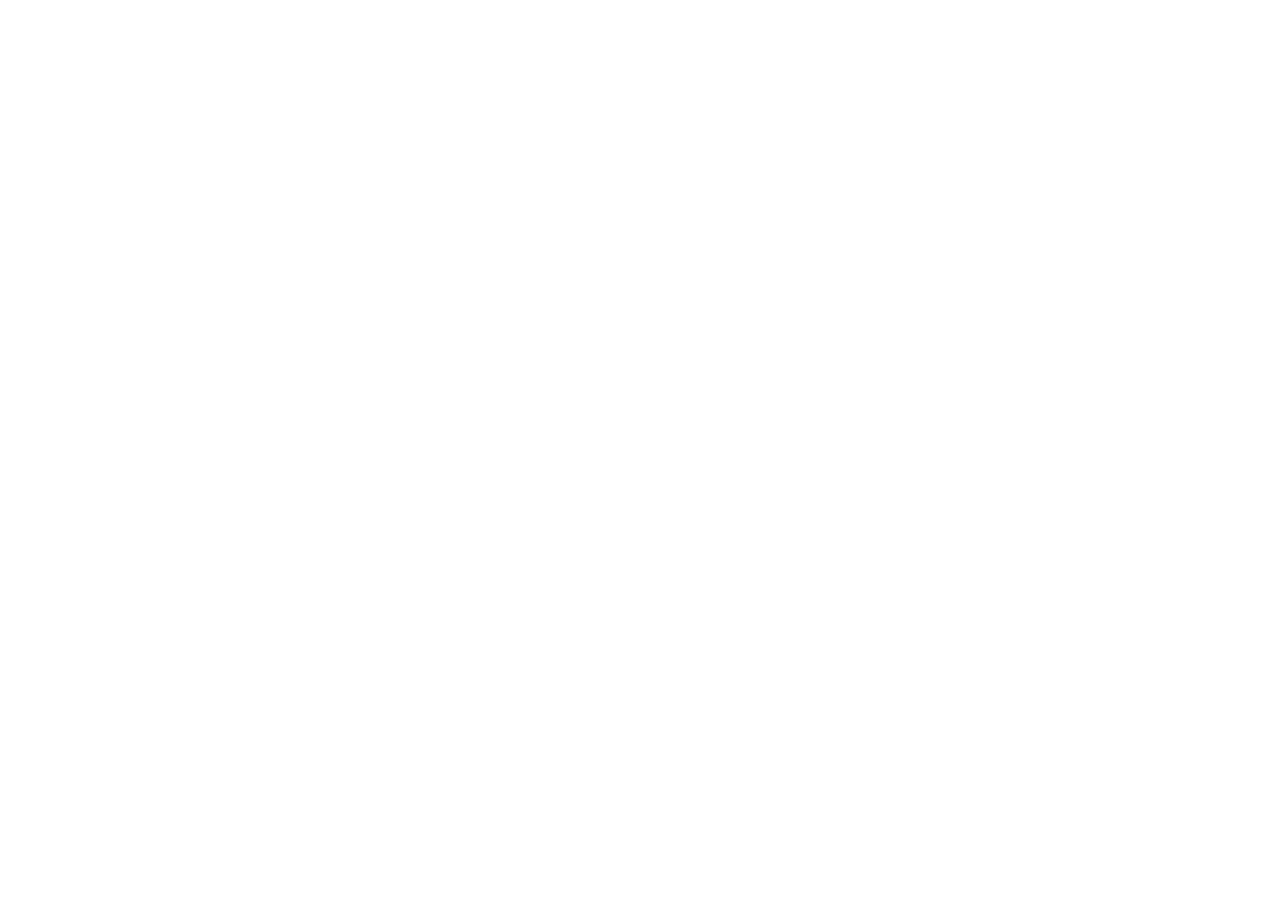
==== index.html @ c78eaee1 "init project" ====
<!DOCTYPE html>
<html lang="en">

<head>
    <meta charset="UTF-8">
    <meta name="viewport" content="width=device-width, initial-scale=1.0">
    <title>Document</title>
</head>

<body>

</body>

</html>
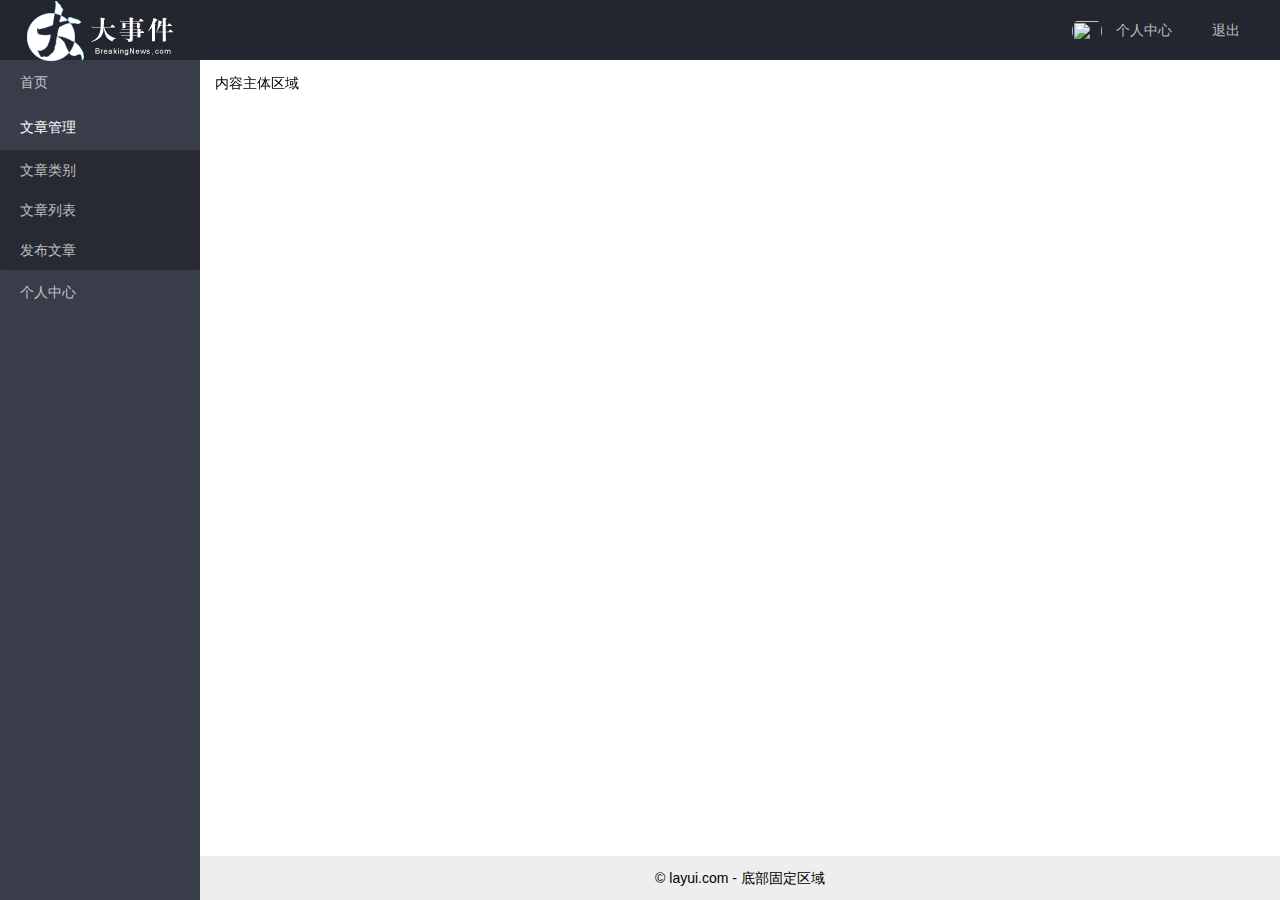
==== commit 5ee9b374: "新建了一个login.js" ====
--- a/index.html
+++ b/index.html
@@ -5,10 +5,67 @@
     <meta charset="UTF-8">
     <meta name="viewport" content="width=device-width, initial-scale=1.0">
     <title>Document</title>
+    <link rel="stylesheet" href="/assets/lib/layui/css/layui.css" />
+    <link rel="stylesheet" href="/assets/css/index.css">
 </head>
 
-<body>
+<body class="layui-layout-body">
+    <div class="layui-layout layui-layout-admin">
+        <div class="layui-header">
+            <div class="layui-logo">
+                <img src="/assets/images/logo.png" alt="">
+            </div>
+            <!-- 头部区域（可配合layui已有的水平导航） -->
+            <ul class="layui-nav layui-layout-right">
+                <li class="layui-nav-item">
+                    <a href="javascript:;">
+                        <img src="http://t.cn/RCzsdCq" class="layui-nav-img">
+                        个人中心
+                    </a>
+                    <dl class="layui-nav-child">
+                        <dd><a href="">基本资料</a></dd>
+                        <dd><a href="">安全设置</a></dd>
+                    </dl>
+                </li>
+                <li class="layui-nav-item"><a href="">退出</a></li>
+            </ul>
+        </div>
 
+        <div class="layui-side layui-bg-black">
+            <div class="layui-side-scroll">
+                <!-- 左侧导航区域（可配合layui已有的垂直导航） -->
+                <ul class="layui-nav layui-nav-tree" lay-filter="test">
+                    <li class="layui-nav-item"><a href="">首页</a></li>
+                    <li class="layui-nav-item layui-nav-itemed">
+                        <a class="" href="javascript:;">文章管理</a>
+                        <dl class="layui-nav-child">
+                            <dd><a href="javascript:;">文章类别</a></dd>
+                            <dd><a href="javascript:;">文章列表</a></dd>
+                            <dd><a href="javascript:;">发布文章</a></dd>
+                        </dl>
+                    </li>
+                    <li class="layui-nav-item">
+                        <a href="javascript:;">个人中心</a>
+                        <dl class="layui-nav-child">
+                            <dd><a href="javascript:;">基本资料</a></dd>
+                            <dd><a href="javascript:;">更换头像</a></dd>
+                            <dd><a href="javascript:;">重置密码</a></dd>
+                        </dl>
+                    </li>
+                </ul>
+            </div>
+        </div>
+
+        <div class="layui-body">
+            <!-- 内容主体区域 -->
+            <div style="padding: 15px;">内容主体区域</div>
+        </div>
+
+        <div class="layui-footer">
+            <!-- 底部固定区域 -->
+            © layui.com - 底部固定区域
+        </div>
+    </div>
 </body>
 
 </html>--- a/assets/lib/layui/css/layui.css
+++ b/assets/lib/layui/css/layui.css
@@ -0,0 +1,2 @@
+/** layui-v2.5.5 MIT License By https://www.layui.com */
+ .layui-inline,img{display:inline-block;vertical-align:middle}h1,h2,h3,h4,h5,h6{font-weight:400}.layui-edge,.layui-header,.layui-inline,.layui-main{position:relative}.layui-body,.layui-edge,.layui-elip{overflow:hidden}.layui-btn,.layui-edge,.layui-inline,img{vertical-align:middle}.layui-btn,.layui-disabled,.layui-icon,.layui-unselect{-moz-user-select:none;-webkit-user-select:none;-ms-user-select:none}.layui-elip,.layui-form-checkbox span,.layui-form-pane .layui-form-label{text-overflow:ellipsis;white-space:nowrap}.layui-breadcrumb,.layui-tree-btnGroup{visibility:hidden}blockquote,body,button,dd,div,dl,dt,form,h1,h2,h3,h4,h5,h6,input,li,ol,p,pre,td,textarea,th,ul{margin:0;padding:0;-webkit-tap-highlight-color:rgba(0,0,0,0)}a:active,a:hover{outline:0}img{border:none}li{list-style:none}table{border-collapse:collapse;border-spacing:0}h4,h5,h6{font-size:100%}button,input,optgroup,option,select,textarea{font-family:inherit;font-size:inherit;font-style:inherit;font-weight:inherit;outline:0}pre{white-space:pre-wrap;white-space:-moz-pre-wrap;white-space:-pre-wrap;white-space:-o-pre-wrap;word-wrap:break-word}body{line-height:24px;font:14px Helvetica Neue,Helvetica,PingFang SC,Tahoma,Arial,sans-serif}hr{height:1px;margin:10px 0;border:0;clear:both}a{color:#333;text-decoration:none}a:hover{color:#777}a cite{font-style:normal;*cursor:pointer}.layui-border-box,.layui-border-box *{box-sizing:border-box}.layui-box,.layui-box *{box-sizing:content-box}.layui-clear{clear:both;*zoom:1}.layui-clear:after{content:'\20';clear:both;*zoom:1;display:block;height:0}.layui-inline{*display:inline;*zoom:1}.layui-edge{display:inline-block;width:0;height:0;border-width:6px;border-style:dashed;border-color:transparent}.layui-edge-top{top:-4px;border-bottom-color:#999;border-bottom-style:solid}.layui-edge-right{border-left-color:#999;border-left-style:solid}.layui-edge-bottom{top:2px;border-top-color:#999;border-top-style:solid}.layui-edge-left{border-right-color:#999;border-right-style:solid}.layui-disabled,.layui-disabled:hover{color:#d2d2d2!important;cursor:not-allowed!important}.layui-circle{border-radius:100%}.layui-show{display:block!important}.layui-hide{display:none!important}@font-face{font-family:layui-icon;src:url(../font/iconfont.eot?v=250);src:url(../font/iconfont.eot?v=250#iefix) format('embedded-opentype'),url(../font/iconfont.woff2?v=250) format('woff2'),url(../font/iconfont.woff?v=250) format('woff'),url(../font/iconfont.ttf?v=250) format('truetype'),url(../font/iconfont.svg?v=250#layui-icon) format('svg')}.layui-icon{font-family:layui-icon!important;font-size:16px;font-style:normal;-webkit-font-smoothing:antialiased;-moz-osx-font-smoothing:grayscale}.layui-icon-reply-fill:before{content:"\e611"}.layui-icon-set-fill:before{content:"\e614"}.layui-icon-menu-fill:before{content:"\e60f"}.layui-icon-search:before{content:"\e615"}.layui-icon-share:before{content:"\e641"}.layui-icon-set-sm:before{content:"\e620"}.layui-icon-engine:before{content:"\e628"}.layui-icon-close:before{content:"\1006"}.layui-icon-close-fill:before{content:"\1007"}.layui-icon-chart-screen:before{content:"\e629"}.layui-icon-star:before{content:"\e600"}.layui-icon-circle-dot:before{content:"\e617"}.layui-icon-chat:before{content:"\e606"}.layui-icon-release:before{content:"\e609"}.layui-icon-list:before{content:"\e60a"}.layui-icon-chart:before{content:"\e62c"}.layui-icon-ok-circle:before{content:"\1005"}.layui-icon-layim-theme:before{content:"\e61b"}.layui-icon-table:before{content:"\e62d"}.layui-icon-right:before{content:"\e602"}.layui-icon-left:before{content:"\e603"}.layui-icon-cart-simple:before{content:"\e698"}.layui-icon-face-cry:before{content:"\e69c"}.layui-icon-face-smile:before{content:"\e6af"}.layui-icon-survey:before{content:"\e6b2"}.layui-icon-tree:before{content:"\e62e"}.layui-icon-upload-circle:before{content:"\e62f"}.layui-icon-add-circle:before{content:"\e61f"}.layui-icon-download-circle:before{content:"\e601"}.layui-icon-templeate-1:before{content:"\e630"}.layui-icon-util:before{content:"\e631"}.layui-icon-face-surprised:before{content:"\e664"}.layui-icon-edit:before{content:"\e642"}.layui-icon-speaker:before{content:"\e645"}.layui-icon-down:before{content:"\e61a"}.layui-icon-file:before{content:"\e621"}.layui-icon-layouts:before{content:"\e632"}.layui-icon-rate-half:before{content:"\e6c9"}.layui-icon-add-circle-fine:before{content:"\e608"}.layui-icon-prev-circle:before{content:"\e633"}.layui-icon-read:before{content:"\e705"}.layui-icon-404:before{content:"\e61c"}.layui-icon-carousel:before{content:"\e634"}.layui-icon-help:before{content:"\e607"}.layui-icon-code-circle:before{content:"\e635"}.layui-icon-water:before{content:"\e636"}.layui-icon-username:before{content:"\e66f"}.layui-icon-find-fill:before{content:"\e670"}.layui-icon-about:before{content:"\e60b"}.layui-icon-location:before{content:"\e715"}.layui-icon-up:before{content:"\e619"}.layui-icon-pause:before{content:"\e651"}.layui-icon-date:before{content:"\e637"}.layui-icon-layim-uploadfile:before{content:"\e61d"}.layui-icon-delete:before{content:"\e640"}.layui-icon-play:before{content:"\e652"}.layui-icon-top:before{content:"\e604"}.layui-icon-friends:before{content:"\e612"}.layui-icon-refresh-3:before{content:"\e9aa"}.layui-icon-ok:before{content:"\e605"}.layui-icon-layer:before{content:"\e638"}.layui-icon-face-smile-fine:before{content:"\e60c"}.layui-icon-dollar:before{content:"\e659"}.layui-icon-group:before{content:"\e613"}.layui-icon-layim-download:before{content:"\e61e"}.layui-icon-picture-fine:before{content:"\e60d"}.layui-icon-link:before{content:"\e64c"}.layui-icon-diamond:before{content:"\e735"}.layui-icon-log:before{content:"\e60e"}.layui-icon-rate-solid:before{content:"\e67a"}.layui-icon-fonts-del:before{content:"\e64f"}.layui-icon-unlink:before{content:"\e64d"}.layui-icon-fonts-clear:before{content:"\e639"}.layui-icon-triangle-r:before{content:"\e623"}.layui-icon-circle:before{content:"\e63f"}.layui-icon-radio:before{content:"\e643"}.layui-icon-align-center:before{content:"\e647"}.layui-icon-align-right:before{content:"\e648"}.layui-icon-align-left:before{content:"\e649"}.layui-icon-loading-1:before{content:"\e63e"}.layui-icon-return:before{content:"\e65c"}.layui-icon-fonts-strong:before{content:"\e62b"}.layui-icon-upload:before{content:"\e67c"}.layui-icon-dialogue:before{content:"\e63a"}.layui-icon-video:before{content:"\e6ed"}.layui-icon-headset:before{content:"\e6fc"}.layui-icon-cellphone-fine:before{content:"\e63b"}.layui-icon-add-1:before{content:"\e654"}.layui-icon-face-smile-b:before{content:"\e650"}.layui-icon-fonts-html:before{content:"\e64b"}.layui-icon-form:before{content:"\e63c"}.layui-icon-cart:before{content:"\e657"}.layui-icon-camera-fill:before{content:"\e65d"}.layui-icon-tabs:before{content:"\e62a"}.layui-icon-fonts-code:before{content:"\e64e"}.layui-icon-fire:before{content:"\e756"}.layui-icon-set:before{content:"\e716"}.layui-icon-fonts-u:before{content:"\e646"}.layui-icon-triangle-d:before{content:"\e625"}.layui-icon-tips:before{content:"\e702"}.layui-icon-picture:before{content:"\e64a"}.layui-icon-more-vertical:before{content:"\e671"}.layui-icon-flag:before{content:"\e66c"}.layui-icon-loading:before{content:"\e63d"}.layui-icon-fonts-i:before{content:"\e644"}.layui-icon-refresh-1:before{content:"\e666"}.layui-icon-rmb:before{content:"\e65e"}.layui-icon-home:before{content:"\e68e"}.layui-icon-user:before{content:"\e770"}.layui-icon-notice:before{content:"\e667"}.layui-icon-login-weibo:before{content:"\e675"}.layui-icon-voice:before{content:"\e688"}.layui-icon-upload-drag:before{content:"\e681"}.layui-icon-login-qq:before{content:"\e676"}.layui-icon-snowflake:before{content:"\e6b1"}.layui-icon-file-b:before{content:"\e655"}.layui-icon-template:before{content:"\e663"}.layui-icon-auz:before{content:"\e672"}.layui-icon-console:before{content:"\e665"}.layui-icon-app:before{content:"\e653"}.layui-icon-prev:before{content:"\e65a"}.layui-icon-website:before{content:"\e7ae"}.layui-icon-next:before{content:"\e65b"}.layui-icon-component:before{content:"\e857"}.layui-icon-more:before{content:"\e65f"}.layui-icon-login-wechat:before{content:"\e677"}.layui-icon-shrink-right:before{content:"\e668"}.layui-icon-spread-left:before{content:"\e66b"}.layui-icon-camera:before{content:"\e660"}.layui-icon-note:before{content:"\e66e"}.layui-icon-refresh:before{content:"\e669"}.layui-icon-female:before{content:"\e661"}.layui-icon-male:before{content:"\e662"}.layui-icon-password:before{content:"\e673"}.layui-icon-senior:before{content:"\e674"}.layui-icon-theme:before{content:"\e66a"}.layui-icon-tread:before{content:"\e6c5"}.layui-icon-praise:before{content:"\e6c6"}.layui-icon-star-fill:before{content:"\e658"}.layui-icon-rate:before{content:"\e67b"}.layui-icon-template-1:before{content:"\e656"}.layui-icon-vercode:before{content:"\e679"}.layui-icon-cellphone:before{content:"\e678"}.layui-icon-screen-full:before{content:"\e622"}.layui-icon-screen-restore:before{content:"\e758"}.layui-icon-cols:before{content:"\e610"}.layui-icon-export:before{content:"\e67d"}.layui-icon-print:before{content:"\e66d"}.layui-icon-slider:before{content:"\e714"}.layui-icon-addition:before{content:"\e624"}.layui-icon-subtraction:before{content:"\e67e"}.layui-icon-service:before{content:"\e626"}.layui-icon-transfer:before{content:"\e691"}.layui-main{width:1140px;margin:0 auto}.layui-header{z-index:1000;height:60px}.layui-header a:hover{transition:all .5s;-webkit-transition:all .5s}.layui-side{position:fixed;left:0;top:0;bottom:0;z-index:999;width:200px;overflow-x:hidden}.layui-side-scroll{position:relative;width:220px;height:100%;overflow-x:hidden}.layui-body{position:absolute;left:200px;right:0;top:0;bottom:0;z-index:998;width:auto;overflow-y:auto;box-sizing:border-box}.layui-layout-body{overflow:hidden}.layui-layout-admin .layui-header{background-color:#23262E}.layui-layout-admin .layui-side{top:60px;width:200px;overflow-x:hidden}.layui-layout-admin .layui-body{position:fixed;top:60px;bottom:44px}.layui-layout-admin .layui-main{width:auto;margin:0 15px}.layui-layout-admin .layui-footer{position:fixed;left:200px;right:0;bottom:0;height:44px;line-height:44px;padding:0 15px;background-color:#eee}.layui-layout-admin .layui-logo{position:absolute;left:0;top:0;width:200px;height:100%;line-height:60px;text-align:center;color:#009688;font-size:16px}.layui-layout-admin .layui-header .layui-nav{background:0 0}.layui-layout-left{position:absolute!important;left:200px;top:0}.layui-layout-right{position:absolute!important;right:0;top:0}.layui-container{position:relative;margin:0 auto;padding:0 15px;box-sizing:border-box}.layui-fluid{position:relative;margin:0 auto;padding:0 15px}.layui-row:after,.layui-row:before{content:'';display:block;clear:both}.layui-col-lg1,.layui-col-lg10,.layui-col-lg11,.layui-col-lg12,.layui-col-lg2,.layui-col-lg3,.layui-col-lg4,.layui-col-lg5,.layui-col-lg6,.layui-col-lg7,.layui-col-lg8,.layui-col-lg9,.layui-col-md1,.layui-col-md10,.layui-col-md11,.layui-col-md12,.layui-col-md2,.layui-col-md3,.layui-col-md4,.layui-col-md5,.layui-col-md6,.layui-col-md7,.layui-col-md8,.layui-col-md9,.layui-col-sm1,.layui-col-sm10,.layui-col-sm11,.layui-col-sm12,.layui-col-sm2,.layui-col-sm3,.layui-col-sm4,.layui-col-sm5,.layui-col-sm6,.layui-col-sm7,.layui-col-sm8,.layui-col-sm9,.layui-col-xs1,.layui-col-xs10,.layui-col-xs11,.layui-col-xs12,.layui-col-xs2,.layui-col-xs3,.layui-col-xs4,.layui-col-xs5,.layui-col-xs6,.layui-col-xs7,.layui-col-xs8,.layui-col-xs9{position:relative;display:block;box-sizing:border-box}.layui-col-xs1,.layui-col-xs10,.layui-col-xs11,.layui-col-xs12,.layui-col-xs2,.layui-col-xs3,.layui-col-xs4,.layui-col-xs5,.layui-col-xs6,.layui-col-xs7,.layui-col-xs8,.layui-col-xs9{float:left}.layui-col-xs1{width:8.33333333%}.layui-col-xs2{width:16.66666667%}.layui-col-xs3{width:25%}.layui-col-xs4{width:33.33333333%}.layui-col-xs5{width:41.66666667%}.layui-col-xs6{width:50%}.layui-col-xs7{width:58.33333333%}.layui-col-xs8{width:66.66666667%}.layui-col-xs9{width:75%}.layui-col-xs10{width:83.33333333%}.layui-col-xs11{width:91.66666667%}.layui-col-xs12{width:100%}.layui-col-xs-offset1{margin-left:8.33333333%}.layui-col-xs-offset2{margin-left:16.66666667%}.layui-col-xs-offset3{margin-left:25%}.layui-col-xs-offset4{margin-left:33.33333333%}.layui-col-xs-offset5{margin-left:41.66666667%}.layui-col-xs-offset6{margin-left:50%}.layui-col-xs-offset7{margin-left:58.33333333%}.layui-col-xs-offset8{margin-left:66.66666667%}.layui-col-xs-offset9{margin-left:75%}.layui-col-xs-offset10{margin-left:83.33333333%}.layui-col-xs-offset11{margin-left:91.66666667%}.layui-col-xs-offset12{margin-left:100%}@media screen and (max-width:768px){.layui-hide-xs{display:none!important}.layui-show-xs-block{display:block!important}.layui-show-xs-inline{display:inline!important}.layui-show-xs-inline-block{display:inline-block!important}}@media screen and (min-width:768px){.layui-container{width:750px}.layui-hide-sm{display:none!important}.layui-show-sm-block{display:block!important}.layui-show-sm-inline{display:inline!important}.layui-show-sm-inline-block{display:inline-block!important}.layui-col-sm1,.layui-col-sm10,.layui-col-sm11,.layui-col-sm12,.layui-col-sm2,.layui-col-sm3,.layui-col-sm4,.layui-col-sm5,.layui-col-sm6,.layui-col-sm7,.layui-col-sm8,.layui-col-sm9{float:left}.layui-col-sm1{width:8.33333333%}.layui-col-sm2{width:16.66666667%}.layui-col-sm3{width:25%}.layui-col-sm4{width:33.33333333%}.layui-col-sm5{width:41.66666667%}.layui-col-sm6{width:50%}.layui-col-sm7{width:58.33333333%}.layui-col-sm8{width:66.66666667%}.layui-col-sm9{width:75%}.layui-col-sm10{width:83.33333333%}.layui-col-sm11{width:91.66666667%}.layui-col-sm12{width:100%}.layui-col-sm-offset1{margin-left:8.33333333%}.layui-col-sm-offset2{margin-left:16.66666667%}.layui-col-sm-offset3{margin-left:25%}.layui-col-sm-offset4{margin-left:33.33333333%}.layui-col-sm-offset5{margin-left:41.66666667%}.layui-col-sm-offset6{margin-left:50%}.layui-col-sm-offset7{margin-left:58.33333333%}.layui-col-sm-offset8{margin-left:66.66666667%}.layui-col-sm-offset9{margin-left:75%}.layui-col-sm-offset10{margin-left:83.33333333%}.layui-col-sm-offset11{margin-left:91.66666667%}.layui-col-sm-offset12{margin-left:100%}}@media screen and (min-width:992px){.layui-container{width:970px}.layui-hide-md{display:none!important}.layui-show-md-block{display:block!important}.layui-show-md-inline{display:inline!important}.layui-show-md-inline-block{display:inline-block!important}.layui-col-md1,.layui-col-md10,.layui-col-md11,.layui-col-md12,.layui-col-md2,.layui-col-md3,.layui-col-md4,.layui-col-md5,.layui-col-md6,.layui-col-md7,.layui-col-md8,.layui-col-md9{float:left}.layui-col-md1{width:8.33333333%}.layui-col-md2{width:16.66666667%}.layui-col-md3{width:25%}.layui-col-md4{width:33.33333333%}.layui-col-md5{width:41.66666667%}.layui-col-md6{width:50%}.layui-col-md7{width:58.33333333%}.layui-col-md8{width:66.66666667%}.layui-col-md9{width:75%}.layui-col-md10{width:83.33333333%}.layui-col-md11{width:91.66666667%}.layui-col-md12{width:100%}.layui-col-md-offset1{margin-left:8.33333333%}.layui-col-md-offset2{margin-left:16.66666667%}.layui-col-md-offset3{margin-left:25%}.layui-col-md-offset4{margin-left:33.33333333%}.layui-col-md-offset5{margin-left:41.66666667%}.layui-col-md-offset6{margin-left:50%}.layui-col-md-offset7{margin-left:58.33333333%}.layui-col-md-offset8{margin-left:66.66666667%}.layui-col-md-offset9{margin-left:75%}.layui-col-md-offset10{margin-left:83.33333333%}.layui-col-md-offset11{margin-left:91.66666667%}.layui-col-md-offset12{margin-left:100%}}@media screen and (min-width:1200px){.layui-container{width:1170px}.layui-hide-lg{display:none!important}.layui-show-lg-block{display:block!important}.layui-show-lg-inline{display:inline!important}.layui-show-lg-inline-block{display:inline-block!important}.layui-col-lg1,.layui-col-lg10,.layui-col-lg11,.layui-col-lg12,.layui-col-lg2,.layui-col-lg3,.layui-col-lg4,.layui-col-lg5,.layui-col-lg6,.layui-col-lg7,.layui-col-lg8,.layui-col-lg9{float:left}.layui-col-lg1{width:8.33333333%}.layui-col-lg2{width:16.66666667%}.layui-col-lg3{width:25%}.layui-col-lg4{width:33.33333333%}.layui-col-lg5{width:41.66666667%}.layui-col-lg6{width:50%}.layui-col-lg7{width:58.33333333%}.layui-col-lg8{width:66.66666667%}.layui-col-lg9{width:75%}.layui-col-lg10{width:83.33333333%}.layui-col-lg11{width:91.66666667%}.layui-col-lg12{width:100%}.layui-col-lg-offset1{margin-left:8.33333333%}.layui-col-lg-offset2{margin-left:16.66666667%}.layui-col-lg-offset3{margin-left:25%}.layui-col-lg-offset4{margin-left:33.33333333%}.layui-col-lg-offset5{margin-left:41.66666667%}.layui-col-lg-offset6{margin-left:50%}.layui-col-lg-offset7{margin-left:58.33333333%}.layui-col-lg-offset8{margin-left:66.66666667%}.layui-col-lg-offset9{margin-left:75%}.layui-col-lg-offset10{margin-left:83.33333333%}.layui-col-lg-offset11{margin-left:91.66666667%}.layui-col-lg-offset12{margin-left:100%}}.layui-col-space1{margin:-.5px}.layui-col-space1>*{padding:.5px}.layui-col-space3{margin:-1.5px}.layui-col-space3>*{padding:1.5px}.layui-col-space5{margin:-2.5px}.layui-col-space5>*{padding:2.5px}.layui-col-space8{margin:-3.5px}.layui-col-space8>*{padding:3.5px}.layui-col-space10{margin:-5px}.layui-col-space10>*{padding:5px}.layui-col-space12{margin:-6px}.layui-col-space12>*{padding:6px}.layui-col-space15{margin:-7.5px}.layui-col-space15>*{padding:7.5px}.layui-col-space18{margin:-9px}.layui-col-space18>*{padding:9px}.layui-col-space20{margin:-10px}.layui-col-space20>*{padding:10px}.layui-col-space22{margin:-11px}.layui-col-space22>*{padding:11px}.layui-col-space25{margin:-12.5px}.layui-col-space25>*{padding:12.5px}.layui-col-space30{margin:-15px}.layui-col-space30>*{padding:15px}.layui-btn,.layui-input,.layui-select,.layui-textarea,.layui-upload-button{outline:0;-webkit-appearance:none;transition:all .3s;-webkit-transition:all .3s;box-sizing:border-box}.layui-elem-quote{margin-bottom:10px;padding:15px;line-height:22px;border-left:5px solid #009688;border-radius:0 2px 2px 0;background-color:#f2f2f2}.layui-quote-nm{border-style:solid;border-width:1px 1px 1px 5px;background:0 0}.layui-elem-field{margin-bottom:10px;padding:0;border-width:1px;border-style:solid}.layui-elem-field legend{margin-left:20px;padding:0 10px;font-size:20px;font-weight:300}.layui-field-title{margin:10px 0 20px;border-width:1px 0 0}.layui-field-box{padding:10px 15px}.layui-field-title .layui-field-box{padding:10px 0}.layui-progress{position:relative;height:6px;border-radius:20px;background-color:#e2e2e2}.layui-progress-bar{position:absolute;left:0;top:0;width:0;max-width:100%;height:6px;border-radius:20px;text-align:right;background-color:#5FB878;transition:all .3s;-webkit-transition:all .3s}.layui-progress-big,.layui-progress-big .layui-progress-bar{height:18px;line-height:18px}.layui-progress-text{position:relative;top:-20px;line-height:18px;font-size:12px;color:#666}.layui-progress-big .layui-progress-text{position:static;padding:0 10px;color:#fff}.layui-collapse{border-width:1px;border-style:solid;border-radius:2px}.layui-colla-content,.layui-colla-item{border-top-width:1px;border-top-style:solid}.layui-colla-item:first-child{border-top:none}.layui-colla-title{position:relative;height:42px;line-height:42px;padding:0 15px 0 35px;color:#333;background-color:#f2f2f2;cursor:pointer;font-size:14px;overflow:hidden}.layui-colla-content{display:none;padding:10px 15px;line-height:22px;color:#666}.layui-colla-icon{position:absolute;left:15px;top:0;font-size:14px}.layui-card{margin-bottom:15px;border-radius:2px;background-color:#fff;box-shadow:0 1px 2px 0 rgba(0,0,0,.05)}.layui-card:last-child{margin-bottom:0}.layui-card-header{position:relative;height:42px;line-height:42px;padding:0 15px;border-bottom:1px solid #f6f6f6;color:#333;border-radius:2px 2px 0 0;font-size:14px}.layui-bg-black,.layui-bg-blue,.layui-bg-cyan,.layui-bg-green,.layui-bg-orange,.layui-bg-red{color:#fff!important}.layui-card-body{position:relative;padding:10px 15px;line-height:24px}.layui-card-body[pad15]{padding:15px}.layui-card-body[pad20]{padding:20px}.layui-card-body .layui-table{margin:5px 0}.layui-card .layui-tab{margin:0}.layui-panel-window{position:relative;padding:15px;border-radius:0;border-top:5px solid #E6E6E6;background-color:#fff}.layui-auxiliar-moving{position:fixed;left:0;right:0;top:0;bottom:0;width:100%;height:100%;background:0 0;z-index:9999999999}.layui-form-label,.layui-form-mid,.layui-form-select,.layui-input-block,.layui-input-inline,.layui-textarea{position:relative}.layui-bg-red{background-color:#FF5722!important}.layui-bg-orange{background-color:#FFB800!important}.layui-bg-green{background-color:#009688!important}.layui-bg-cyan{background-color:#2F4056!important}.layui-bg-blue{background-color:#1E9FFF!important}.layui-bg-black{background-color:#393D49!important}.layui-bg-gray{background-color:#eee!important;color:#666!important}.layui-badge-rim,.layui-colla-content,.layui-colla-item,.layui-collapse,.layui-elem-field,.layui-form-pane .layui-form-item[pane],.layui-form-pane .layui-form-label,.layui-input,.layui-layedit,.layui-layedit-tool,.layui-quote-nm,.layui-select,.layui-tab-bar,.layui-tab-card,.layui-tab-title,.layui-tab-title .layui-this:after,.layui-textarea{border-color:#e6e6e6}.layui-timeline-item:before,hr{background-color:#e6e6e6}.layui-text{line-height:22px;font-size:14px;color:#666}.layui-text h1,.layui-text h2,.layui-text h3{font-weight:500;color:#333}.layui-text h1{font-size:30px}.layui-text h2{font-size:24px}.layui-text h3{font-size:18px}.layui-text a:not(.layui-btn){color:#01AAED}.layui-text a:not(.layui-btn):hover{text-decoration:underline}.layui-text ul{padding:5px 0 5px 15px}.layui-text ul li{margin-top:5px;list-style-type:disc}.layui-text em,.layui-word-aux{color:#999!important;padding:0 5px!important}.layui-btn{display:inline-block;height:38px;line-height:38px;padding:0 18px;background-color:#009688;color:#fff;white-space:nowrap;text-align:center;font-size:14px;border:none;border-radius:2px;cursor:pointer}.layui-btn:hover{opacity:.8;filter:alpha(opacity=80);color:#fff}.layui-btn:active{opacity:1;filter:alpha(opacity=100)}.layui-btn+.layui-btn{margin-left:10px}.layui-btn-container{font-size:0}.layui-btn-container .layui-btn{margin-right:10px;margin-bottom:10px}.layui-btn-container .layui-btn+.layui-btn{margin-left:0}.layui-table .layui-btn-container .layui-btn{margin-bottom:9px}.layui-btn-radius{border-radius:100px}.layui-btn .layui-icon{margin-right:3px;font-size:18px;vertical-align:bottom;vertical-align:middle\9}.layui-btn-primary{border:1px solid #C9C9C9;background-color:#fff;color:#555}.layui-btn-primary:hover{border-color:#009688;color:#333}.layui-btn-normal{background-color:#1E9FFF}.layui-btn-warm{background-color:#FFB800}.layui-btn-danger{background-color:#FF5722}.layui-btn-checked{background-color:#5FB878}.layui-btn-disabled,.layui-btn-disabled:active,.layui-btn-disabled:hover{border:1px solid #e6e6e6;background-color:#FBFBFB;color:#C9C9C9;cursor:not-allowed;opacity:1}.layui-btn-lg{height:44px;line-height:44px;padding:0 25px;font-size:16px}.layui-btn-sm{height:30px;line-height:30px;padding:0 10px;font-size:12px}.layui-btn-sm i{font-size:16px!important}.layui-btn-xs{height:22px;line-height:22px;padding:0 5px;font-size:12px}.layui-btn-xs i{font-size:14px!important}.layui-btn-group{display:inline-block;vertical-align:middle;font-size:0}.layui-btn-group .layui-btn{margin-left:0!important;margin-right:0!important;border-left:1px solid rgba(255,255,255,.5);border-radius:0}.layui-btn-group .layui-btn-primary{border-left:none}.layui-btn-group .layui-btn-primary:hover{border-color:#C9C9C9;color:#009688}.layui-btn-group .layui-btn:first-child{border-left:none;border-radius:2px 0 0 2px}.layui-btn-group .layui-btn-primary:first-child{border-left:1px solid #c9c9c9}.layui-btn-group .layui-btn:last-child{border-radius:0 2px 2px 0}.layui-btn-group .layui-btn+.layui-btn{margin-left:0}.layui-btn-group+.layui-btn-group{margin-left:10px}.layui-btn-fluid{width:100%}.layui-input,.layui-select,.layui-textarea{height:38px;line-height:1.3;line-height:38px\9;border-width:1px;border-style:solid;background-color:#fff;border-radius:2px}.layui-input::-webkit-input-placeholder,.layui-select::-webkit-input-placeholder,.layui-textarea::-webkit-input-placeholder{line-height:1.3}.layui-input,.layui-textarea{display:block;width:100%;padding-left:10px}.layui-input:hover,.layui-textarea:hover{border-color:#D2D2D2!important}.layui-input:focus,.layui-textarea:focus{border-color:#C9C9C9!important}.layui-textarea{min-height:100px;height:auto;line-height:20px;padding:6px 10px;resize:vertical}.layui-select{padding:0 10px}.layui-form input[type=checkbox],.layui-form input[type=radio],.layui-form select{display:none}.layui-form [lay-ignore]{display:initial}.layui-form-item{margin-bottom:15px;clear:both;*zoom:1}.layui-form-item:after{content:'\20';clear:both;*zoom:1;display:block;height:0}.layui-form-label{float:left;display:block;padding:9px 15px;width:80px;font-weight:400;line-height:20px;text-align:right}.layui-form-label-col{display:block;float:none;padding:9px 0;line-height:20px;text-align:left}.layui-form-item .layui-inline{margin-bottom:5px;margin-right:10px}.layui-input-block{margin-left:110px;min-height:36px}.layui-input-inline{display:inline-block;vertical-align:middle}.layui-form-item .layui-input-inline{float:left;width:190px;margin-right:10px}.layui-form-text .layui-input-inline{width:auto}.layui-form-mid{float:left;display:block;padding:9px 0!important;line-height:20px;margin-right:10px}.layui-form-danger+.layui-form-select .layui-input,.layui-form-danger:focus{border-color:#FF5722!important}.layui-form-select .layui-input{padding-right:30px;cursor:pointer}.layui-form-select .layui-edge{position:absolute;right:10px;top:50%;margin-top:-3px;cursor:pointer;border-width:6px;border-top-color:#c2c2c2;border-top-style:solid;transition:all .3s;-webkit-transition:all .3s}.layui-form-select dl{display:none;position:absolute;left:0;top:42px;padding:5px 0;z-index:899;min-width:100%;border:1px solid #d2d2d2;max-height:300px;overflow-y:auto;background-color:#fff;border-radius:2px;box-shadow:0 2px 4px rgba(0,0,0,.12);box-sizing:border-box}.layui-form-select dl dd,.layui-form-select dl dt{padding:0 10px;line-height:36px;white-space:nowrap;overflow:hidden;text-overflow:ellipsis}.layui-form-select dl dt{font-size:12px;color:#999}.layui-form-select dl dd{cursor:pointer}.layui-form-select dl dd:hover{background-color:#f2f2f2;-webkit-transition:.5s all;transition:.5s all}.layui-form-select .layui-select-group dd{padding-left:20px}.layui-form-select dl dd.layui-select-tips{padding-left:10px!important;color:#999}.layui-form-select dl dd.layui-this{background-color:#5FB878;color:#fff}.layui-form-checkbox,.layui-form-select dl dd.layui-disabled{background-color:#fff}.layui-form-selected dl{display:block}.layui-form-checkbox,.layui-form-checkbox *,.layui-form-switch{display:inline-block;vertical-align:middle}.layui-form-selected .layui-edge{margin-top:-9px;-webkit-transform:rotate(180deg);transform:rotate(180deg);margin-top:-3px\9}:root .layui-form-selected .layui-edge{margin-top:-9px\0/IE9}.layui-form-selectup dl{top:auto;bottom:42px}.layui-select-none{margin:5px 0;text-align:center;color:#999}.layui-select-disabled .layui-disabled{border-color:#eee!important}.layui-select-disabled .layui-edge{border-top-color:#d2d2d2}.layui-form-checkbox{position:relative;height:30px;line-height:30px;margin-right:10px;padding-right:30px;cursor:pointer;font-size:0;-webkit-transition:.1s linear;transition:.1s linear;box-sizing:border-box}.layui-form-checkbox span{padding:0 10px;height:100%;font-size:14px;border-radius:2px 0 0 2px;background-color:#d2d2d2;color:#fff;overflow:hidden}.layui-form-checkbox:hover span{background-color:#c2c2c2}.layui-form-checkbox i{position:absolute;right:0;top:0;width:30px;height:28px;border:1px solid #d2d2d2;border-left:none;border-radius:0 2px 2px 0;color:#fff;font-size:20px;text-align:center}.layui-form-checkbox:hover i{border-color:#c2c2c2;color:#c2c2c2}.layui-form-checked,.layui-form-checked:hover{border-color:#5FB878}.layui-form-checked span,.layui-form-checked:hover span{background-color:#5FB878}.layui-form-checked i,.layui-form-checked:hover i{color:#5FB878}.layui-form-item .layui-form-checkbox{margin-top:4px}.layui-form-checkbox[lay-skin=primary]{height:auto!important;line-height:normal!important;min-width:18px;min-height:18px;border:none!important;margin-right:0;padding-left:28px;padding-right:0;background:0 0}.layui-form-checkbox[lay-skin=primary] span{padding-left:0;padding-right:15px;line-height:18px;background:0 0;color:#666}.layui-form-checkbox[lay-skin=primary] i{right:auto;left:0;width:16px;height:16px;line-height:16px;border:1px solid #d2d2d2;font-size:12px;border-radius:2px;background-color:#fff;-webkit-transition:.1s linear;transition:.1s linear}.layui-form-checkbox[lay-skin=primary]:hover i{border-color:#5FB878;color:#fff}.layui-form-checked[lay-skin=primary] i{border-color:#5FB878!important;background-color:#5FB878;color:#fff}.layui-checkbox-disbaled[lay-skin=primary] span{background:0 0!important;color:#c2c2c2}.layui-checkbox-disbaled[lay-skin=primary]:hover i{border-color:#d2d2d2}.layui-form-item .layui-form-checkbox[lay-skin=primary]{margin-top:10px}.layui-form-switch{position:relative;height:22px;line-height:22px;min-width:35px;padding:0 5px;margin-top:8px;border:1px solid #d2d2d2;border-radius:20px;cursor:pointer;background-color:#fff;-webkit-transition:.1s linear;transition:.1s linear}.layui-form-switch i{position:absolute;left:5px;top:3px;width:16px;height:16px;border-radius:20px;background-color:#d2d2d2;-webkit-transition:.1s linear;transition:.1s linear}.layui-form-switch em{position:relative;top:0;width:25px;margin-left:21px;padding:0!important;text-align:center!important;color:#999!important;font-style:normal!important;font-size:12px}.layui-form-onswitch{border-color:#5FB878;background-color:#5FB878}.layui-checkbox-disbaled,.layui-checkbox-disbaled i{border-color:#e2e2e2!important}.layui-form-onswitch i{left:100%;margin-left:-21px;background-color:#fff}.layui-form-onswitch em{margin-left:5px;margin-right:21px;color:#fff!important}.layui-checkbox-disbaled span{background-color:#e2e2e2!important}.layui-checkbox-disbaled:hover i{color:#fff!important}[lay-radio]{display:none}.layui-form-radio,.layui-form-radio *{display:inline-block;vertical-align:middle}.layui-form-radio{line-height:28px;margin:6px 10px 0 0;padding-right:10px;cursor:pointer;font-size:0}.layui-form-radio *{font-size:14px}.layui-form-radio>i{margin-right:8px;font-size:22px;color:#c2c2c2}.layui-form-radio>i:hover,.layui-form-radioed>i{color:#5FB878}.layui-radio-disbaled>i{color:#e2e2e2!important}.layui-form-pane .layui-form-label{width:110px;padding:8px 15px;height:38px;line-height:20px;border-width:1px;border-style:solid;border-radius:2px 0 0 2px;text-align:center;background-color:#FBFBFB;overflow:hidden;box-sizing:border-box}.layui-form-pane .layui-input-inline{margin-left:-1px}.layui-form-pane .layui-input-block{margin-left:110px;left:-1px}.layui-form-pane .layui-input{border-radius:0 2px 2px 0}.layui-form-pane .layui-form-text .layui-form-label{float:none;width:100%;border-radius:2px;box-sizing:border-box;text-align:left}.layui-form-pane .layui-form-text .layui-input-inline{display:block;margin:0;top:-1px;clear:both}.layui-form-pane .layui-form-text .layui-input-block{margin:0;left:0;top:-1px}.layui-form-pane .layui-form-text .layui-textarea{min-height:100px;border-radius:0 0 2px 2px}.layui-form-pane .layui-form-checkbox{margin:4px 0 4px 10px}.layui-form-pane .layui-form-radio,.layui-form-pane .layui-form-switch{margin-top:6px;margin-left:10px}.layui-form-pane .layui-form-item[pane]{position:relative;border-width:1px;border-style:solid}.layui-form-pane .layui-form-item[pane] .layui-form-label{position:absolute;left:0;top:0;height:100%;border-width:0 1px 0 0}.layui-form-pane .layui-form-item[pane] .layui-input-inline{margin-left:110px}@media screen and (max-width:450px){.layui-form-item .layui-form-label{text-overflow:ellipsis;overflow:hidden;white-space:nowrap}.layui-form-item .layui-inline{display:block;margin-right:0;margin-bottom:20px;clear:both}.layui-form-item .layui-inline:after{content:'\20';clear:both;display:block;height:0}.layui-form-item .layui-input-inline{display:block;float:none;left:-3px;width:auto;margin:0 0 10px 112px}.layui-form-item .layui-input-inline+.layui-form-mid{margin-left:110px;top:-5px;padding:0}.layui-form-item .layui-form-checkbox{margin-right:5px;margin-bottom:5px}}.layui-layedit{border-width:1px;border-style:solid;border-radius:2px}.layui-layedit-tool{padding:3px 5px;border-bottom-width:1px;border-bottom-style:solid;font-size:0}.layedit-tool-fixed{position:fixed;top:0;border-top:1px solid #e2e2e2}.layui-layedit-tool .layedit-tool-mid,.layui-layedit-tool .layui-icon{display:inline-block;vertical-align:middle;text-align:center;font-size:14px}.layui-layedit-tool .layui-icon{position:relative;width:32px;height:30px;line-height:30px;margin:3px 5px;color:#777;cursor:pointer;border-radius:2px}.layui-layedit-tool .layui-icon:hover{color:#393D49}.layui-layedit-tool .layui-icon:active{color:#000}.layui-layedit-tool .layedit-tool-active{background-color:#e2e2e2;color:#000}.layui-layedit-tool .layui-disabled,.layui-layedit-tool .layui-disabled:hover{color:#d2d2d2;cursor:not-allowed}.layui-layedit-tool .layedit-tool-mid{width:1px;height:18px;margin:0 10px;background-color:#d2d2d2}.layedit-tool-html{width:50px!important;font-size:30px!important}.layedit-tool-b,.layedit-tool-code,.layedit-tool-help{font-size:16px!important}.layedit-tool-d,.layedit-tool-face,.layedit-tool-image,.layedit-tool-unlink{font-size:18px!important}.layedit-tool-image input{position:absolute;font-size:0;left:0;top:0;width:100%;height:100%;opacity:.01;filter:Alpha(opacity=1);cursor:pointer}.layui-layedit-iframe iframe{display:block;width:100%}#LAY_layedit_code{overflow:hidden}.layui-laypage{display:inline-block;*display:inline;*zoom:1;vertical-align:middle;margin:10px 0;font-size:0}.layui-laypage>a:first-child,.layui-laypage>a:first-child em{border-radius:2px 0 0 2px}.layui-laypage>a:last-child,.layui-laypage>a:last-child em{border-radius:0 2px 2px 0}.layui-laypage>:first-child{margin-left:0!important}.layui-laypage>:last-child{margin-right:0!important}.layui-laypage a,.layui-laypage button,.layui-laypage input,.layui-laypage select,.layui-laypage span{border:1px solid #e2e2e2}.layui-laypage a,.layui-laypage span{display:inline-block;*display:inline;*zoom:1;vertical-align:middle;padding:0 15px;height:28px;line-height:28px;margin:0 -1px 5px 0;background-color:#fff;color:#333;font-size:12px}.layui-flow-more a *,.layui-laypage input,.layui-table-view select[lay-ignore]{display:inline-block}.layui-laypage a:hover{color:#009688}.layui-laypage em{font-style:normal}.layui-laypage .layui-laypage-spr{color:#999;font-weight:700}.layui-laypage a{text-decoration:none}.layui-laypage .layui-laypage-curr{position:relative}.layui-laypage .layui-laypage-curr em{position:relative;color:#fff}.layui-laypage .layui-laypage-curr .layui-laypage-em{position:absolute;left:-1px;top:-1px;padding:1px;width:100%;height:100%;background-color:#009688}.layui-laypage-em{border-radius:2px}.layui-laypage-next em,.layui-laypage-prev em{font-family:Sim sun;font-size:16px}.layui-laypage .layui-laypage-count,.layui-laypage .layui-laypage-limits,.layui-laypage .layui-laypage-refresh,.layui-laypage .layui-laypage-skip{margin-left:10px;margin-right:10px;padding:0;border:none}.layui-laypage .layui-laypage-limits,.layui-laypage .layui-laypage-refresh{vertical-align:top}.layui-laypage .layui-laypage-refresh i{font-size:18px;cursor:pointer}.layui-laypage select{height:22px;padding:3px;border-radius:2px;cursor:pointer}.layui-laypage .layui-laypage-skip{height:30px;line-height:30px;color:#999}.layui-laypage button,.layui-laypage input{height:30px;line-height:30px;border-radius:2px;vertical-align:top;background-color:#fff;box-sizing:border-box}.layui-laypage input{width:40px;margin:0 10px;padding:0 3px;text-align:center}.layui-laypage input:focus,.layui-laypage select:focus{border-color:#009688!important}.layui-laypage button{margin-left:10px;padding:0 10px;cursor:pointer}.layui-table,.layui-table-view{margin:10px 0}.layui-flow-more{margin:10px 0;text-align:center;color:#999;font-size:14px}.layui-flow-more a{height:32px;line-height:32px}.layui-flow-more a *{vertical-align:top}.layui-flow-more a cite{padding:0 20px;border-radius:3px;background-color:#eee;color:#333;font-style:normal}.layui-flow-more a cite:hover{opacity:.8}.layui-flow-more a i{font-size:30px;color:#737383}.layui-table{width:100%;background-color:#fff;color:#666}.layui-table tr{transition:all .3s;-webkit-transition:all .3s}.layui-table th{text-align:left;font-weight:400}.layui-table tbody tr:hover,.layui-table thead tr,.layui-table-click,.layui-table-header,.layui-table-hover,.layui-table-mend,.layui-table-patch,.layui-table-tool,.layui-table-total,.layui-table-total tr,.layui-table[lay-even] tr:nth-child(even){background-color:#f2f2f2}.layui-table td,.layui-table th,.layui-table-col-set,.layui-table-fixed-r,.layui-table-grid-down,.layui-table-header,.layui-table-page,.layui-table-tips-main,.layui-table-tool,.layui-table-total,.layui-table-view,.layui-table[lay-skin=line],.layui-table[lay-skin=row]{border-width:1px;border-style:solid;border-color:#e6e6e6}.layui-table td,.layui-table th{position:relative;padding:9px 15px;min-height:20px;line-height:20px;font-size:14px}.layui-table[lay-skin=line] td,.layui-table[lay-skin=line] th{border-width:0 0 1px}.layui-table[lay-skin=row] td,.layui-table[lay-skin=row] th{border-width:0 1px 0 0}.layui-table[lay-skin=nob] td,.layui-table[lay-skin=nob] th{border:none}.layui-table img{max-width:100px}.layui-table[lay-size=lg] td,.layui-table[lay-size=lg] th{padding:15px 30px}.layui-table-view .layui-table[lay-size=lg] .layui-table-cell{height:40px;line-height:40px}.layui-table[lay-size=sm] td,.layui-table[lay-size=sm] th{font-size:12px;padding:5px 10px}.layui-table-view .layui-table[lay-size=sm] .layui-table-cell{height:20px;line-height:20px}.layui-table[lay-data]{display:none}.layui-table-box{position:relative;overflow:hidden}.layui-table-view .layui-table{position:relative;width:auto;margin:0}.layui-table-view .layui-table[lay-skin=line]{border-width:0 1px 0 0}.layui-table-view .layui-table[lay-skin=row]{border-width:0 0 1px}.layui-table-view .layui-table td,.layui-table-view .layui-table th{padding:5px 0;border-top:none;border-left:none}.layui-table-view .layui-table th.layui-unselect .layui-table-cell span{cursor:pointer}.layui-table-view .layui-table td{cursor:default}.layui-table-view .layui-table td[data-edit=text]{cursor:text}.layui-table-view .layui-form-checkbox[lay-skin=primary] i{width:18px;height:18px}.layui-table-view .layui-form-radio{line-height:0;padding:0}.layui-table-view .layui-form-radio>i{margin:0;font-size:20px}.layui-table-init{position:absolute;left:0;top:0;width:100%;height:100%;text-align:center;z-index:110}.layui-table-init .layui-icon{position:absolute;left:50%;top:50%;margin:-15px 0 0 -15px;font-size:30px;color:#c2c2c2}.layui-table-header{border-width:0 0 1px;overflow:hidden}.layui-table-header .layui-table{margin-bottom:-1px}.layui-table-tool .layui-inline[lay-event]{position:relative;width:26px;height:26px;padding:5px;line-height:16px;margin-right:10px;text-align:center;color:#333;border:1px solid #ccc;cursor:pointer;-webkit-transition:.5s all;transition:.5s all}.layui-table-tool .layui-inline[lay-event]:hover{border:1px solid #999}.layui-table-tool-temp{padding-right:120px}.layui-table-tool-self{position:absolute;right:17px;top:10px}.layui-table-tool .layui-table-tool-self .layui-inline[lay-event]{margin:0 0 0 10px}.layui-table-tool-panel{position:absolute;top:29px;left:-1px;padding:5px 0;min-width:150px;min-height:40px;border:1px solid #d2d2d2;text-align:left;overflow-y:auto;background-color:#fff;box-shadow:0 2px 4px rgba(0,0,0,.12)}.layui-table-cell,.layui-table-tool-panel li{overflow:hidden;text-overflow:ellipsis;white-space:nowrap}.layui-table-tool-panel li{padding:0 10px;line-height:30px;-webkit-transition:.5s all;transition:.5s all}.layui-table-tool-panel li .layui-form-checkbox[lay-skin=primary]{width:100%;padding-left:28px}.layui-table-tool-panel li:hover{background-color:#f2f2f2}.layui-table-tool-panel li .layui-form-checkbox[lay-skin=primary] i{position:absolute;left:0;top:0}.layui-table-tool-panel li .layui-form-checkbox[lay-skin=primary] span{padding:0}.layui-table-tool .layui-table-tool-self .layui-table-tool-panel{left:auto;right:-1px}.layui-table-col-set{position:absolute;right:0;top:0;width:20px;height:100%;border-width:0 0 0 1px;background-color:#fff}.layui-table-sort{width:10px;height:20px;margin-left:5px;cursor:pointer!important}.layui-table-sort .layui-edge{position:absolute;left:5px;border-width:5px}.layui-table-sort .layui-table-sort-asc{top:3px;border-top:none;border-bottom-style:solid;border-bottom-color:#b2b2b2}.layui-table-sort .layui-table-sort-asc:hover{border-bottom-color:#666}.layui-table-sort .layui-table-sort-desc{bottom:5px;border-bottom:none;border-top-style:solid;border-top-color:#b2b2b2}.layui-table-sort .layui-table-sort-desc:hover{border-top-color:#666}.layui-table-sort[lay-sort=asc] .layui-table-sort-asc{border-bottom-color:#000}.layui-table-sort[lay-sort=desc] .layui-table-sort-desc{border-top-color:#000}.layui-table-cell{height:28px;line-height:28px;padding:0 15px;position:relative;box-sizing:border-box}.layui-table-cell .layui-form-checkbox[lay-skin=primary]{top:-1px;padding:0}.layui-table-cell .layui-table-link{color:#01AAED}.laytable-cell-checkbox,.laytable-cell-numbers,.laytable-cell-radio,.laytable-cell-space{padding:0;text-align:center}.layui-table-body{position:relative;overflow:auto;margin-right:-1px;margin-bottom:-1px}.layui-table-body .layui-none{line-height:26px;padding:15px;text-align:center;color:#999}.layui-table-fixed{position:absolute;left:0;top:0;z-index:101}.layui-table-fixed .layui-table-body{overflow:hidden}.layui-table-fixed-l{box-shadow:0 -1px 8px rgba(0,0,0,.08)}.layui-table-fixed-r{left:auto;right:-1px;border-width:0 0 0 1px;box-shadow:-1px 0 8px rgba(0,0,0,.08)}.layui-table-fixed-r .layui-table-header{position:relative;overflow:visible}.layui-table-mend{position:absolute;right:-49px;top:0;height:100%;width:50px}.layui-table-tool{position:relative;z-index:890;width:100%;min-height:50px;line-height:30px;padding:10px 15px;border-width:0 0 1px}.layui-table-tool .layui-btn-container{margin-bottom:-10px}.layui-table-page,.layui-table-total{border-width:1px 0 0;margin-bottom:-1px;overflow:hidden}.layui-table-page{position:relative;width:100%;padding:7px 7px 0;height:41px;font-size:12px;white-space:nowrap}.layui-table-page>div{height:26px}.layui-table-page .layui-laypage{margin:0}.layui-table-page .layui-laypage a,.layui-table-page .layui-laypage span{height:26px;line-height:26px;margin-bottom:10px;border:none;background:0 0}.layui-table-page .layui-laypage a,.layui-table-page .layui-laypage span.layui-laypage-curr{padding:0 12px}.layui-table-page .layui-laypage span{margin-left:0;padding:0}.layui-table-page .layui-laypage .layui-laypage-prev{margin-left:-7px!important}.layui-table-page .layui-laypage .layui-laypage-curr .layui-laypage-em{left:0;top:0;padding:0}.layui-table-page .layui-laypage button,.layui-table-page .layui-laypage input{height:26px;line-height:26px}.layui-table-page .layui-laypage input{width:40px}.layui-table-page .layui-laypage button{padding:0 10px}.layui-table-page select{height:18px}.layui-table-patch .layui-table-cell{padding:0;width:30px}.layui-table-edit{position:absolute;left:0;top:0;width:100%;height:100%;padding:0 14px 1px;border-radius:0;box-shadow:1px 1px 20px rgba(0,0,0,.15)}.layui-table-edit:focus{border-color:#5FB878!important}select.layui-table-edit{padding:0 0 0 10px;border-color:#C9C9C9}.layui-table-view .layui-form-checkbox,.layui-table-view .layui-form-radio,.layui-table-view .layui-form-switch{top:0;margin:0;box-sizing:content-box}.layui-table-view .layui-form-checkbox{top:-1px;height:26px;line-height:26px}.layui-table-view .layui-form-checkbox i{height:26px}.layui-table-grid .layui-table-cell{overflow:visible}.layui-table-grid-down{position:absolute;top:0;right:0;width:26px;height:100%;padding:5px 0;border-width:0 0 0 1px;text-align:center;background-color:#fff;color:#999;cursor:pointer}.layui-table-grid-down .layui-icon{position:absolute;top:50%;left:50%;margin:-8px 0 0 -8px}.layui-table-grid-down:hover{background-color:#fbfbfb}body .layui-table-tips .layui-layer-content{background:0 0;padding:0;box-shadow:0 1px 6px rgba(0,0,0,.12)}.layui-table-tips-main{margin:-44px 0 0 -1px;max-height:150px;padding:8px 15px;font-size:14px;overflow-y:scroll;background-color:#fff;color:#666}.layui-table-tips-c{position:absolute;right:-3px;top:-13px;width:20px;height:20px;padding:3px;cursor:pointer;background-color:#666;border-radius:50%;color:#fff}.layui-table-tips-c:hover{background-color:#777}.layui-table-tips-c:before{position:relative;right:-2px}.layui-upload-file{display:none!important;opacity:.01;filter:Alpha(opacity=1)}.layui-upload-drag,.layui-upload-form,.layui-upload-wrap{display:inline-block}.layui-upload-list{margin:10px 0}.layui-upload-choose{padding:0 10px;color:#999}.layui-upload-drag{position:relative;padding:30px;border:1px dashed #e2e2e2;background-color:#fff;text-align:center;cursor:pointer;color:#999}.layui-upload-drag .layui-icon{font-size:50px;color:#009688}.layui-upload-drag[lay-over]{border-color:#009688}.layui-upload-iframe{position:absolute;width:0;height:0;border:0;visibility:hidden}.layui-upload-wrap{position:relative;vertical-align:middle}.layui-upload-wrap .layui-upload-file{display:block!important;position:absolute;left:0;top:0;z-index:10;font-size:100px;width:100%;height:100%;opacity:.01;filter:Alpha(opacity=1);cursor:pointer}.layui-transfer-active,.layui-transfer-box{display:inline-block;vertical-align:middle}.layui-transfer-box,.layui-transfer-header,.layui-transfer-search{border-width:0;border-style:solid;border-color:#e6e6e6}.layui-transfer-box{position:relative;border-width:1px;width:200px;height:360px;border-radius:2px;background-color:#fff}.layui-transfer-box .layui-form-checkbox{width:100%;margin:0!important}.layui-transfer-header{height:38px;line-height:38px;padding:0 10px;border-bottom-width:1px}.layui-transfer-search{position:relative;padding:10px;border-bottom-width:1px}.layui-transfer-search .layui-input{height:32px;padding-left:30px;font-size:12px}.layui-transfer-search .layui-icon-search{position:absolute;left:20px;top:50%;margin-top:-8px;color:#666}.layui-transfer-active{margin:0 15px}.layui-transfer-active .layui-btn{display:block;margin:0;padding:0 15px;background-color:#5FB878;border-color:#5FB878;color:#fff}.layui-transfer-active .layui-btn-disabled{background-color:#FBFBFB;border-color:#e6e6e6;color:#C9C9C9}.layui-transfer-active .layui-btn:first-child{margin-bottom:15px}.layui-transfer-active .layui-btn .layui-icon{margin:0;font-size:14px!important}.layui-transfer-data{padding:5px 0;overflow:auto}.layui-transfer-data li{height:32px;line-height:32px;padding:0 10px}.layui-transfer-data li:hover{background-color:#f2f2f2;transition:.5s all}.layui-transfer-data .layui-none{padding:15px 10px;text-align:center;color:#999}.layui-nav{position:relative;padding:0 20px;background-color:#393D49;color:#fff;border-radius:2px;font-size:0;box-sizing:border-box}.layui-nav *{font-size:14px}.layui-nav .layui-nav-item{position:relative;display:inline-block;*display:inline;*zoom:1;vertical-align:middle;line-height:60px}.layui-nav .layui-nav-item a{display:block;padding:0 20px;color:#fff;color:rgba(255,255,255,.7);transition:all .3s;-webkit-transition:all .3s}.layui-nav .layui-this:after,.layui-nav-bar,.layui-nav-tree .layui-nav-itemed:after{position:absolute;left:0;top:0;width:0;height:5px;background-color:#5FB878;transition:all .2s;-webkit-transition:all .2s}.layui-nav-bar{z-index:1000}.layui-nav .layui-nav-item a:hover,.layui-nav .layui-this a{color:#fff}.layui-nav .layui-this:after{content:'';top:auto;bottom:0;width:100%}.layui-nav-img{width:30px;height:30px;margin-right:10px;border-radius:50%}.layui-nav .layui-nav-more{content:'';width:0;height:0;border-style:solid dashed dashed;border-color:#fff transparent transparent;overflow:hidden;cursor:pointer;transition:all .2s;-webkit-transition:all .2s;position:absolute;top:50%;right:3px;margin-top:-3px;border-width:6px;border-top-color:rgba(255,255,255,.7)}.layui-nav .layui-nav-mored,.layui-nav-itemed>a .layui-nav-more{margin-top:-9px;border-style:dashed dashed solid;border-color:transparent transparent #fff}.layui-nav-child{display:none;position:absolute;left:0;top:65px;min-width:100%;line-height:36px;padding:5px 0;box-shadow:0 2px 4px rgba(0,0,0,.12);border:1px solid #d2d2d2;background-color:#fff;z-index:100;border-radius:2px;white-space:nowrap}.layui-nav .layui-nav-child a{color:#333}.layui-nav .layui-nav-child a:hover{background-color:#f2f2f2;color:#000}.layui-nav-child dd{position:relative}.layui-nav .layui-nav-child dd.layui-this a,.layui-nav-child dd.layui-this{background-color:#5FB878;color:#fff}.layui-nav-child dd.layui-this:after{display:none}.layui-nav-tree{width:200px;padding:0}.layui-nav-tree .layui-nav-item{display:block;width:100%;line-height:45px}.layui-nav-tree .layui-nav-item a{position:relative;height:45px;line-height:45px;text-overflow:ellipsis;overflow:hidden;white-space:nowrap}.layui-nav-tree .layui-nav-item a:hover{background-color:#4E5465}.layui-nav-tree .layui-nav-bar{width:5px;height:0;background-color:#009688}.layui-nav-tree .layui-nav-child dd.layui-this,.layui-nav-tree .layui-nav-child dd.layui-this a,.layui-nav-tree .layui-this,.layui-nav-tree .layui-this>a,.layui-nav-tree .layui-this>a:hover{background-color:#009688;color:#fff}.layui-nav-tree .layui-this:after{display:none}.layui-nav-itemed>a,.layui-nav-tree .layui-nav-title a,.layui-nav-tree .layui-nav-title a:hover{color:#fff!important}.layui-nav-tree .layui-nav-child{position:relative;z-index:0;top:0;border:none;box-shadow:none}.layui-nav-tree .layui-nav-child a{height:40px;line-height:40px;color:#fff;color:rgba(255,255,255,.7)}.layui-nav-tree .layui-nav-child,.layui-nav-tree .layui-nav-child a:hover{background:0 0;color:#fff}.layui-nav-tree .layui-nav-more{right:10px}.layui-nav-itemed>.layui-nav-child{display:block;padding:0;background-color:rgba(0,0,0,.3)!important}.layui-nav-itemed>.layui-nav-child>.layui-this>.layui-nav-child{display:block}.layui-nav-side{position:fixed;top:0;bottom:0;left:0;overflow-x:hidden;z-index:999}.layui-bg-blue .layui-nav-bar,.layui-bg-blue .layui-nav-itemed:after,.layui-bg-blue .layui-this:after{background-color:#93D1FF}.layui-bg-blue .layui-nav-child dd.layui-this{background-color:#1E9FFF}.layui-bg-blue .layui-nav-itemed>a,.layui-nav-tree.layui-bg-blue .layui-nav-title a,.layui-nav-tree.layui-bg-blue .layui-nav-title a:hover{background-color:#007DDB!important}.layui-breadcrumb{font-size:0}.layui-breadcrumb>*{font-size:14px}.layui-breadcrumb a{color:#999!important}.layui-breadcrumb a:hover{color:#5FB878!important}.layui-breadcrumb a cite{color:#666;font-style:normal}.layui-breadcrumb span[lay-separator]{margin:0 10px;color:#999}.layui-tab{margin:10px 0;text-align:left!important}.layui-tab[overflow]>.layui-tab-title{overflow:hidden}.layui-tab-title{position:relative;left:0;height:40px;white-space:nowrap;font-size:0;border-bottom-width:1px;border-bottom-style:solid;transition:all .2s;-webkit-transition:all .2s}.layui-tab-title li{display:inline-block;*display:inline;*zoom:1;vertical-align:middle;font-size:14px;transition:all .2s;-webkit-transition:all .2s;position:relative;line-height:40px;min-width:65px;padding:0 15px;text-align:center;cursor:pointer}.layui-tab-title li a{display:block}.layui-tab-title .layui-this{color:#000}.layui-tab-title .layui-this:after{position:absolute;left:0;top:0;content:'';width:100%;height:41px;border-width:1px;border-style:solid;border-bottom-color:#fff;border-radius:2px 2px 0 0;box-sizing:border-box;pointer-events:none}.layui-tab-bar{position:absolute;right:0;top:0;z-index:10;width:30px;height:39px;line-height:39px;border-width:1px;border-style:solid;border-radius:2px;text-align:center;background-color:#fff;cursor:pointer}.layui-tab-bar .layui-icon{position:relative;display:inline-block;top:3px;transition:all .3s;-webkit-transition:all .3s}.layui-tab-item{display:none}.layui-tab-more{padding-right:30px;height:auto!important;white-space:normal!important}.layui-tab-more li.layui-this:after{border-bottom-color:#e2e2e2;border-radius:2px}.layui-tab-more .layui-tab-bar .layui-icon{top:-2px;top:3px\9;-webkit-transform:rotate(180deg);transform:rotate(180deg)}:root .layui-tab-more .layui-tab-bar .layui-icon{top:-2px\0/IE9}.layui-tab-content{padding:10px}.layui-tab-title li .layui-tab-close{position:relative;display:inline-block;width:18px;height:18px;line-height:20px;margin-left:8px;top:1px;text-align:center;font-size:14px;color:#c2c2c2;transition:all .2s;-webkit-transition:all .2s}.layui-tab-title li .layui-tab-close:hover{border-radius:2px;background-color:#FF5722;color:#fff}.layui-tab-brief>.layui-tab-title .layui-this{color:#009688}.layui-tab-brief>.layui-tab-more li.layui-this:after,.layui-tab-brief>.layui-tab-title .layui-this:after{border:none;border-radius:0;border-bottom:2px solid #5FB878}.layui-tab-brief[overflow]>.layui-tab-title .layui-this:after{top:-1px}.layui-tab-card{border-width:1px;border-style:solid;border-radius:2px;box-shadow:0 2px 5px 0 rgba(0,0,0,.1)}.layui-tab-card>.layui-tab-title{background-color:#f2f2f2}.layui-tab-card>.layui-tab-title li{margin-right:-1px;margin-left:-1px}.layui-tab-card>.layui-tab-title .layui-this{background-color:#fff}.layui-tab-card>.layui-tab-title .layui-this:after{border-top:none;border-width:1px;border-bottom-color:#fff}.layui-tab-card>.layui-tab-title .layui-tab-bar{height:40px;line-height:40px;border-radius:0;border-top:none;border-right:none}.layui-tab-card>.layui-tab-more .layui-this{background:0 0;color:#5FB878}.layui-tab-card>.layui-tab-more .layui-this:after{border:none}.layui-timeline{padding-left:5px}.layui-timeline-item{position:relative;padding-bottom:20px}.layui-timeline-axis{position:absolute;left:-5px;top:0;z-index:10;width:20px;height:20px;line-height:20px;background-color:#fff;color:#5FB878;border-radius:50%;text-align:center;cursor:pointer}.layui-timeline-axis:hover{color:#FF5722}.layui-timeline-item:before{content:'';position:absolute;left:5px;top:0;z-index:0;width:1px;height:100%}.layui-timeline-item:last-child:before{display:none}.layui-timeline-item:first-child:before{display:block}.layui-timeline-content{padding-left:25px}.layui-timeline-title{position:relative;margin-bottom:10px}.layui-badge,.layui-badge-dot,.layui-badge-rim{position:relative;display:inline-block;padding:0 6px;font-size:12px;text-align:center;background-color:#FF5722;color:#fff;border-radius:2px}.layui-badge{height:18px;line-height:18px}.layui-badge-dot{width:8px;height:8px;padding:0;border-radius:50%}.layui-badge-rim{height:18px;line-height:18px;border-width:1px;border-style:solid;background-color:#fff;color:#666}.layui-btn .layui-badge,.layui-btn .layui-badge-dot{margin-left:5px}.layui-nav .layui-badge,.layui-nav .layui-badge-dot{position:absolute;top:50%;margin:-8px 6px 0}.layui-tab-title .layui-badge,.layui-tab-title .layui-badge-dot{left:5px;top:-2px}.layui-carousel{position:relative;left:0;top:0;background-color:#f8f8f8}.layui-carousel>[carousel-item]{position:relative;width:100%;height:100%;overflow:hidden}.layui-carousel>[carousel-item]:before{position:absolute;content:'\e63d';left:50%;top:50%;width:100px;line-height:20px;margin:-10px 0 0 -50px;text-align:center;color:#c2c2c2;font-family:layui-icon!important;font-size:30px;font-style:normal;-webkit-font-smoothing:antialiased;-moz-osx-font-smoothing:grayscale}.layui-carousel>[carousel-item]>*{display:none;position:absolute;left:0;top:0;width:100%;height:100%;background-color:#f8f8f8;transition-duration:.3s;-webkit-transition-duration:.3s}.layui-carousel-updown>*{-webkit-transition:.3s ease-in-out up;transition:.3s ease-in-out up}.layui-carousel-arrow{display:none\9;opacity:0;position:absolute;left:10px;top:50%;margin-top:-18px;width:36px;height:36px;line-height:36px;text-align:center;font-size:20px;border:0;border-radius:50%;background-color:rgba(0,0,0,.2);color:#fff;-webkit-transition-duration:.3s;transition-duration:.3s;cursor:pointer}.layui-carousel-arrow[lay-type=add]{left:auto!important;right:10px}.layui-carousel:hover .layui-carousel-arrow[lay-type=add],.layui-carousel[lay-arrow=always] .layui-carousel-arrow[lay-type=add]{right:20px}.layui-carousel[lay-arrow=always] .layui-carousel-arrow{opacity:1;left:20px}.layui-carousel[lay-arrow=none] .layui-carousel-arrow{display:none}.layui-carousel-arrow:hover,.layui-carousel-ind ul:hover{background-color:rgba(0,0,0,.35)}.layui-carousel:hover .layui-carousel-arrow{display:block\9;opacity:1;left:20px}.layui-carousel-ind{position:relative;top:-35px;width:100%;line-height:0!important;text-align:center;font-size:0}.layui-carousel[lay-indicator=outside]{margin-bottom:30px}.layui-carousel[lay-indicator=outside] .layui-carousel-ind{top:10px}.layui-carousel[lay-indicator=outside] .layui-carousel-ind ul{background-color:rgba(0,0,0,.5)}.layui-carousel[lay-indicator=none] .layui-carousel-ind{display:none}.layui-carousel-ind ul{display:inline-block;padding:5px;background-color:rgba(0,0,0,.2);border-radius:10px;-webkit-transition-duration:.3s;transition-duration:.3s}.layui-carousel-ind li{display:inline-block;width:10px;height:10px;margin:0 3px;font-size:14px;background-color:#e2e2e2;background-color:rgba(255,255,255,.5);border-radius:50%;cursor:pointer;-webkit-transition-duration:.3s;transition-duration:.3s}.layui-carousel-ind li:hover{background-color:rgba(255,255,255,.7)}.layui-carousel-ind li.layui-this{background-color:#fff}.layui-carousel>[carousel-item]>.layui-carousel-next,.layui-carousel>[carousel-item]>.layui-carousel-prev,.layui-carousel>[carousel-item]>.layui-this{display:block}.layui-carousel>[carousel-item]>.layui-this{left:0}.layui-carousel>[carousel-item]>.layui-carousel-prev{left:-100%}.layui-carousel>[carousel-item]>.layui-carousel-next{left:100%}.layui-carousel>[carousel-item]>.layui-carousel-next.layui-carousel-left,.layui-carousel>[carousel-item]>.layui-carousel-prev.layui-carousel-right{left:0}.layui-carousel>[carousel-item]>.layui-this.layui-carousel-left{left:-100%}.layui-carousel>[carousel-item]>.layui-this.layui-carousel-right{left:100%}.layui-carousel[lay-anim=updown] .layui-carousel-arrow{left:50%!important;top:20px;margin:0 0 0 -18px}.layui-carousel[lay-anim=updown]>[carousel-item]>*,.layui-carousel[lay-anim=fade]>[carousel-item]>*{left:0!important}.layui-carousel[lay-anim=updown] .layui-carousel-arrow[lay-type=add]{top:auto!important;bottom:20px}.layui-carousel[lay-anim=updown] .layui-carousel-ind{position:absolute;top:50%;right:20px;width:auto;height:auto}.layui-carousel[lay-anim=updown] .layui-carousel-ind ul{padding:3px 5px}.layui-carousel[lay-anim=updown] .layui-carousel-ind li{display:block;margin:6px 0}.layui-carousel[lay-anim=updown]>[carousel-item]>.layui-this{top:0}.layui-carousel[lay-anim=updown]>[carousel-item]>.layui-carousel-prev{top:-100%}.layui-carousel[lay-anim=updown]>[carousel-item]>.layui-carousel-next{top:100%}.layui-carousel[lay-anim=updown]>[carousel-item]>.layui-carousel-next.layui-carousel-left,.layui-carousel[lay-anim=updown]>[carousel-item]>.layui-carousel-prev.layui-carousel-right{top:0}.layui-carousel[lay-anim=updown]>[carousel-item]>.layui-this.layui-carousel-left{top:-100%}.layui-carousel[lay-anim=updown]>[carousel-item]>.layui-this.layui-carousel-right{top:100%}.layui-carousel[lay-anim=fade]>[carousel-item]>.layui-carousel-next,.layui-carousel[lay-anim=fade]>[carousel-item]>.layui-carousel-prev{opacity:0}.layui-carousel[lay-anim=fade]>[carousel-item]>.layui-carousel-next.layui-carousel-left,.layui-carousel[lay-anim=fade]>[carousel-item]>.layui-carousel-prev.layui-carousel-right{opacity:1}.layui-carousel[lay-anim=fade]>[carousel-item]>.layui-this.layui-carousel-left,.layui-carousel[lay-anim=fade]>[carousel-item]>.layui-this.layui-carousel-right{opacity:0}.layui-fixbar{position:fixed;right:15px;bottom:15px;z-index:999999}.layui-fixbar li{width:50px;height:50px;line-height:50px;margin-bottom:1px;text-align:center;cursor:pointer;font-size:30px;background-color:#9F9F9F;color:#fff;border-radius:2px;opacity:.95}.layui-fixbar li:hover{opacity:.85}.layui-fixbar li:active{opacity:1}.layui-fixbar .layui-fixbar-top{display:none;font-size:40px}body .layui-util-face{border:none;background:0 0}body .layui-util-face .layui-layer-content{padding:0;background-color:#fff;color:#666;box-shadow:none}.layui-util-face .layui-layer-TipsG{display:none}.layui-util-face ul{position:relative;width:372px;padding:10px;border:1px solid #D9D9D9;background-color:#fff;box-shadow:0 0 20px rgba(0,0,0,.2)}.layui-util-face ul li{cursor:pointer;float:left;border:1px solid #e8e8e8;height:22px;width:26px;overflow:hidden;margin:-1px 0 0 -1px;padding:4px 2px;text-align:center}.layui-util-face ul li:hover{position:relative;z-index:2;border:1px solid #eb7350;background:#fff9ec}.layui-code{position:relative;margin:10px 0;padding:15px;line-height:20px;border:1px solid #ddd;border-left-width:6px;background-color:#F2F2F2;color:#333;font-family:Courier New;font-size:12px}.layui-rate,.layui-rate *{display:inline-block;vertical-align:middle}.layui-rate{padding:10px 5px 10px 0;font-size:0}.layui-rate li i.layui-icon{font-size:20px;color:#FFB800;margin-right:5px;transition:all .3s;-webkit-transition:all .3s}.layui-rate li i:hover{cursor:pointer;transform:scale(1.12);-webkit-transform:scale(1.12)}.layui-rate[readonly] li i:hover{cursor:default;transform:scale(1)}.layui-colorpicker{width:26px;height:26px;border:1px solid #e6e6e6;padding:5px;border-radius:2px;line-height:24px;display:inline-block;cursor:pointer;transition:all .3s;-webkit-transition:all .3s}.layui-colorpicker:hover{border-color:#d2d2d2}.layui-colorpicker.layui-colorpicker-lg{width:34px;height:34px;line-height:32px}.layui-colorpicker.layui-colorpicker-sm{width:24px;height:24px;line-height:22px}.layui-colorpicker.layui-colorpicker-xs{width:22px;height:22px;line-height:20px}.layui-colorpicker-trigger-bgcolor{display:block;background:url([data-uri]);border-radius:2px}.layui-colorpicker-trigger-span{display:block;height:100%;box-sizing:border-box;border:1px solid rgba(0,0,0,.15);border-radius:2px;text-align:center}.layui-colorpicker-trigger-i{display:inline-block;color:#FFF;font-size:12px}.layui-colorpicker-trigger-i.layui-icon-close{color:#999}.layui-colorpicker-main{position:absolute;z-index:66666666;width:280px;padding:7px;background:#FFF;border:1px solid #d2d2d2;border-radius:2px;box-shadow:0 2px 4px rgba(0,0,0,.12)}.layui-colorpicker-main-wrapper{height:180px;position:relative}.layui-colorpicker-basis{width:260px;height:100%;position:relative}.layui-colorpicker-basis-white{width:100%;height:100%;position:absolute;top:0;left:0;background:linear-gradient(90deg,#FFF,hsla(0,0%,100%,0))}.layui-colorpicker-basis-black{width:100%;height:100%;position:absolute;top:0;left:0;background:linear-gradient(0deg,#000,transparent)}.layui-colorpicker-basis-cursor{width:10px;height:10px;border:1px solid #FFF;border-radius:50%;position:absolute;top:-3px;right:-3px;cursor:pointer}.layui-colorpicker-side{position:absolute;top:0;right:0;width:12px;height:100%;background:linear-gradient(red,#FF0,#0F0,#0FF,#00F,#F0F,red)}.layui-colorpicker-side-slider{width:100%;height:5px;box-shadow:0 0 1px #888;box-sizing:border-box;background:#FFF;border-radius:1px;border:1px solid #f0f0f0;cursor:pointer;position:absolute;left:0}.layui-colorpicker-main-alpha{display:none;height:12px;margin-top:7px;background:url([data-uri])}.layui-colorpicker-alpha-bgcolor{height:100%;position:relative}.layui-colorpicker-alpha-slider{width:5px;height:100%;box-shadow:0 0 1px #888;box-sizing:border-box;background:#FFF;border-radius:1px;border:1px solid #f0f0f0;cursor:pointer;position:absolute;top:0}.layui-colorpicker-main-pre{padding-top:7px;font-size:0}.layui-colorpicker-pre{width:20px;height:20px;border-radius:2px;display:inline-block;margin-left:6px;margin-bottom:7px;cursor:pointer}.layui-colorpicker-pre:nth-child(11n+1){margin-left:0}.layui-colorpicker-pre-isalpha{background:url([data-uri])}.layui-colorpicker-pre.layui-this{box-shadow:0 0 3px 2px rgba(0,0,0,.15)}.layui-colorpicker-pre>div{height:100%;border-radius:2px}.layui-colorpicker-main-input{text-align:right;padding-top:7px}.layui-colorpicker-main-input .layui-btn-container .layui-btn{margin:0 0 0 10px}.layui-colorpicker-main-input div.layui-inline{float:left;margin-right:10px;font-size:14px}.layui-colorpicker-main-input input.layui-input{width:150px;height:30px;color:#666}.layui-slider{height:4px;background:#e2e2e2;border-radius:3px;position:relative;cursor:pointer}.layui-slider-bar{border-radius:3px;position:absolute;height:100%}.layui-slider-step{position:absolute;top:0;width:4px;height:4px;border-radius:50%;background:#FFF;-webkit-transform:translateX(-50%);transform:translateX(-50%)}.layui-slider-wrap{width:36px;height:36px;position:absolute;top:-16px;-webkit-transform:translateX(-50%);transform:translateX(-50%);z-index:10;text-align:center}.layui-slider-wrap-btn{width:12px;height:12px;border-radius:50%;background:#FFF;display:inline-block;vertical-align:middle;cursor:pointer;transition:.3s}.layui-slider-wrap:after{content:"";height:100%;display:inline-block;vertical-align:middle}.layui-slider-wrap-btn.layui-slider-hover,.layui-slider-wrap-btn:hover{transform:scale(1.2)}.layui-slider-wrap-btn.layui-disabled:hover{transform:scale(1)!important}.layui-slider-tips{position:absolute;top:-42px;z-index:66666666;white-space:nowrap;display:none;-webkit-transform:translateX(-50%);transform:translateX(-50%);color:#FFF;background:#000;border-radius:3px;height:25px;line-height:25px;padding:0 10px}.layui-slider-tips:after{content:'';position:absolute;bottom:-12px;left:50%;margin-left:-6px;width:0;height:0;border-width:6px;border-style:solid;border-color:#000 transparent transparent}.layui-slider-input{width:70px;height:32px;border:1px solid #e6e6e6;border-radius:3px;font-size:16px;line-height:32px;position:absolute;right:0;top:-15px}.layui-slider-input-btn{display:none;position:absolute;top:0;right:0;width:20px;height:100%;border-left:1px solid #d2d2d2}.layui-slider-input-btn i{cursor:pointer;position:absolute;right:0;bottom:0;width:20px;height:50%;font-size:12px;line-height:16px;text-align:center;color:#999}.layui-slider-input-btn i:first-child{top:0;border-bottom:1px solid #d2d2d2}.layui-slider-input-txt{height:100%;font-size:14px}.layui-slider-input-txt input{height:100%;border:none}.layui-slider-input-btn i:hover{color:#009688}.layui-slider-vertical{width:4px;margin-left:34px}.layui-slider-vertical .layui-slider-bar{width:4px}.layui-slider-vertical .layui-slider-step{top:auto;left:0;-webkit-transform:translateY(50%);transform:translateY(50%)}.layui-slider-vertical .layui-slider-wrap{top:auto;left:-16px;-webkit-transform:translateY(50%);transform:translateY(50%)}.layui-slider-vertical .layui-slider-tips{top:auto;left:2px}@media \0screen{.layui-slider-wrap-btn{margin-left:-20px}.layui-slider-vertical .layui-slider-wrap-btn{margin-left:0;margin-bottom:-20px}.layui-slider-vertical .layui-slider-tips{margin-left:-8px}.layui-slider>span{margin-left:8px}}.layui-tree{line-height:22px}.layui-tree .layui-form-checkbox{margin:0!important}.layui-tree-set{width:100%;position:relative}.layui-tree-pack{display:none;padding-left:20px;position:relative}.layui-tree-iconClick,.layui-tree-main{display:inline-block;vertical-align:middle}.layui-tree-line .layui-tree-pack{padding-left:27px}.layui-tree-line .layui-tree-set .layui-tree-set:after{content:'';position:absolute;top:14px;left:-9px;width:17px;height:0;border-top:1px dotted #c0c4cc}.layui-tree-entry{position:relative;padding:3px 0;height:20px;white-space:nowrap}.layui-tree-entry:hover{background-color:#eee}.layui-tree-line .layui-tree-entry:hover{background-color:rgba(0,0,0,0)}.layui-tree-line .layui-tree-entry:hover .layui-tree-txt{color:#999;text-decoration:underline;transition:.3s}.layui-tree-main{cursor:pointer;padding-right:10px}.layui-tree-line .layui-tree-set:before{content:'';position:absolute;top:0;left:-9px;width:0;height:100%;border-left:1px dotted #c0c4cc}.layui-tree-line .layui-tree-set.layui-tree-setLineShort:before{height:13px}.layui-tree-line .layui-tree-set.layui-tree-setHide:before{height:0}.layui-tree-iconClick{position:relative;height:20px;line-height:20px;margin:0 10px;color:#c0c4cc}.layui-tree-icon{height:12px;line-height:12px;width:12px;text-align:center;border:1px solid #c0c4cc}.layui-tree-iconClick .layui-icon{font-size:18px}.layui-tree-icon .layui-icon{font-size:12px;color:#666}.layui-tree-iconArrow{padding:0 5px}.layui-tree-iconArrow:after{content:'';position:absolute;left:4px;top:3px;z-index:100;width:0;height:0;border-width:5px;border-style:solid;border-color:transparent transparent transparent #c0c4cc;transition:.5s}.layui-tree-btnGroup,.layui-tree-editInput{position:relative;vertical-align:middle;display:inline-block}.layui-tree-spread>.layui-tree-entry>.layui-tree-iconClick>.layui-tree-iconArrow:after{transform:rotate(90deg) translate(3px,4px)}.layui-tree-txt{display:inline-block;vertical-align:middle;color:#555}.layui-tree-search{margin-bottom:15px;color:#666}.layui-tree-btnGroup .layui-icon{display:inline-block;vertical-align:middle;padding:0 2px;cursor:pointer}.layui-tree-btnGroup .layui-icon:hover{color:#999;transition:.3s}.layui-tree-entry:hover .layui-tree-btnGroup{visibility:visible}.layui-tree-editInput{height:20px;line-height:20px;padding:0 3px;border:none;background-color:rgba(0,0,0,.05)}.layui-tree-emptyText{text-align:center;color:#999}.layui-anim{-webkit-animation-duration:.3s;animation-duration:.3s;-webkit-animation-fill-mode:both;animation-fill-mode:both}.layui-anim.layui-icon{display:inline-block}.layui-anim-loop{-webkit-animation-iteration-count:infinite;animation-iteration-count:infinite}.layui-trans,.layui-trans a{transition:all .3s;-webkit-transition:all .3s}@-webkit-keyframes layui-rotate{from{-webkit-transform:rotate(0)}to{-webkit-transform:rotate(360deg)}}@keyframes layui-rotate{from{transform:rotate(0)}to{transform:rotate(360deg)}}.layui-anim-rotate{-webkit-animation-name:layui-rotate;animation-name:layui-rotate;-webkit-animation-duration:1s;animation-duration:1s;-webkit-animation-timing-function:linear;animation-timing-function:linear}@-webkit-keyframes layui-up{from{-webkit-transform:translate3d(0,100%,0);opacity:.3}to{-webkit-transform:translate3d(0,0,0);opacity:1}}@keyframes layui-up{from{transform:translate3d(0,100%,0);opacity:.3}to{transform:translate3d(0,0,0);opacity:1}}.layui-anim-up{-webkit-animation-name:layui-up;animation-name:layui-up}@-webkit-keyframes layui-upbit{from{-webkit-transform:translate3d(0,30px,0);opacity:.3}to{-webkit-transform:translate3d(0,0,0);opacity:1}}@keyframes layui-upbit{from{transform:translate3d(0,30px,0);opacity:.3}to{transform:translate3d(0,0,0);opacity:1}}.layui-anim-upbit{-webkit-animation-name:layui-upbit;animation-name:layui-upbit}@-webkit-keyframes layui-scale{0%{opacity:.3;-webkit-transform:scale(.5)}100%{opacity:1;-webkit-transform:scale(1)}}@keyframes layui-scale{0%{opacity:.3;-ms-transform:scale(.5);transform:scale(.5)}100%{opacity:1;-ms-transform:scale(1);transform:scale(1)}}.layui-anim-scale{-webkit-animation-name:layui-scale;animation-name:layui-scale}@-webkit-keyframes layui-scale-spring{0%{opacity:.5;-webkit-transform:scale(.5)}80%{opacity:.8;-webkit-transform:scale(1.1)}100%{opacity:1;-webkit-transform:scale(1)}}@keyframes layui-scale-spring{0%{opacity:.5;transform:scale(.5)}80%{opacity:.8;transform:scale(1.1)}100%{opacity:1;transform:scale(1)}}.layui-anim-scaleSpring{-webkit-animation-name:layui-scale-spring;animation-name:layui-scale-spring}@-webkit-keyframes layui-fadein{0%{opacity:0}100%{opacity:1}}@keyframes layui-fadein{0%{opacity:0}100%{opacity:1}}.layui-anim-fadein{-webkit-animation-name:layui-fadein;animation-name:layui-fadein}@-webkit-keyframes layui-fadeout{0%{opacity:1}100%{opacity:0}}@keyframes layui-fadeout{0%{opacity:1}100%{opacity:0}}.layui-anim-fadeout{-webkit-animation-name:layui-fadeout;animation-name:layui-fadeout}--- a/assets/css/index.css
+++ b/assets/css/index.css
@@ -0,0 +1,3 @@
+.layui-footer{
+    text-align: center;
+}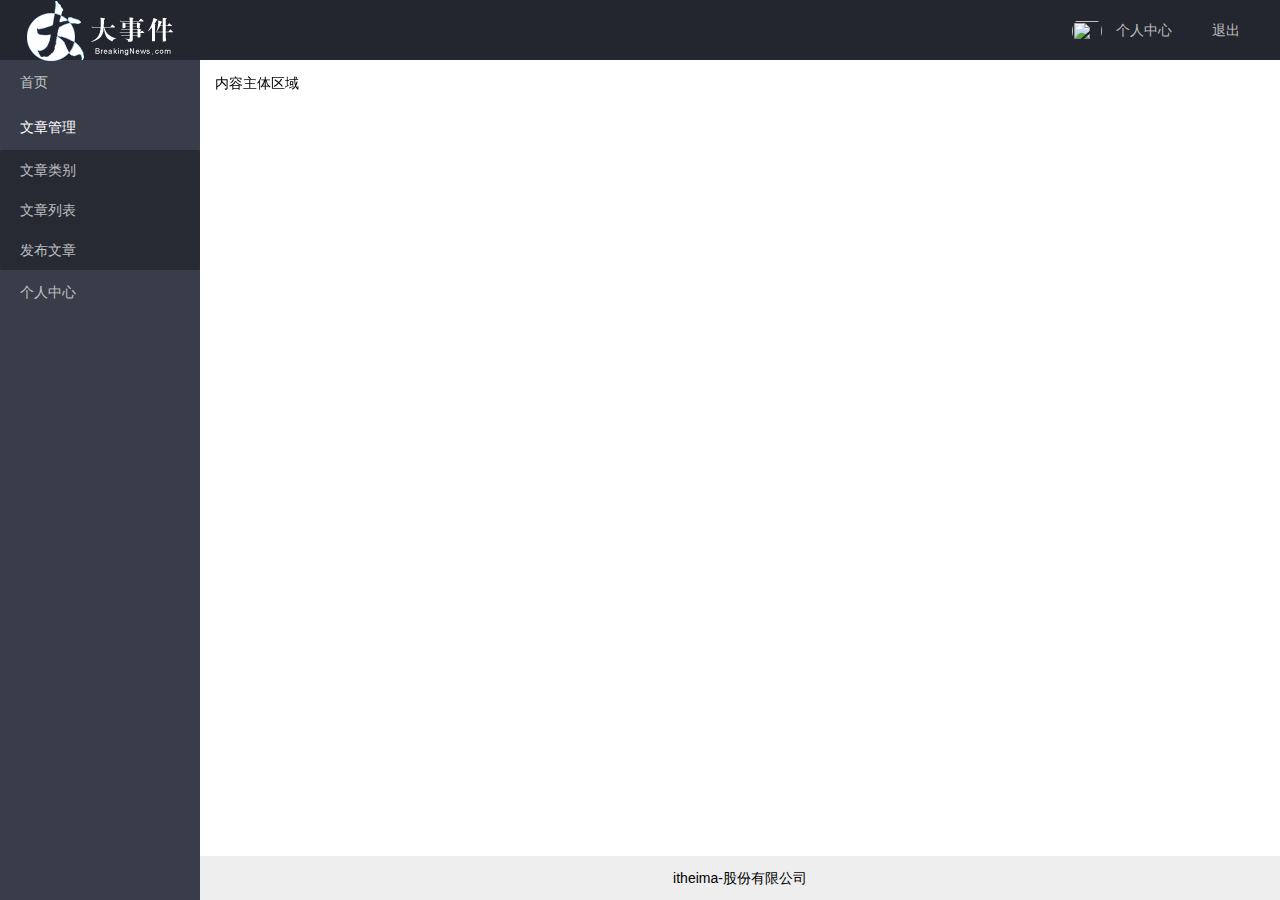
==== commit 81deb9bf: "修改了login.html" ====
--- a/index.html
+++ b/index.html
@@ -63,7 +63,7 @@
 
         <div class="layui-footer">
             <!-- 底部固定区域 -->
-            © layui.com - 底部固定区域
+            itheima-股份有限公司
         </div>
     </div>
 </body>
